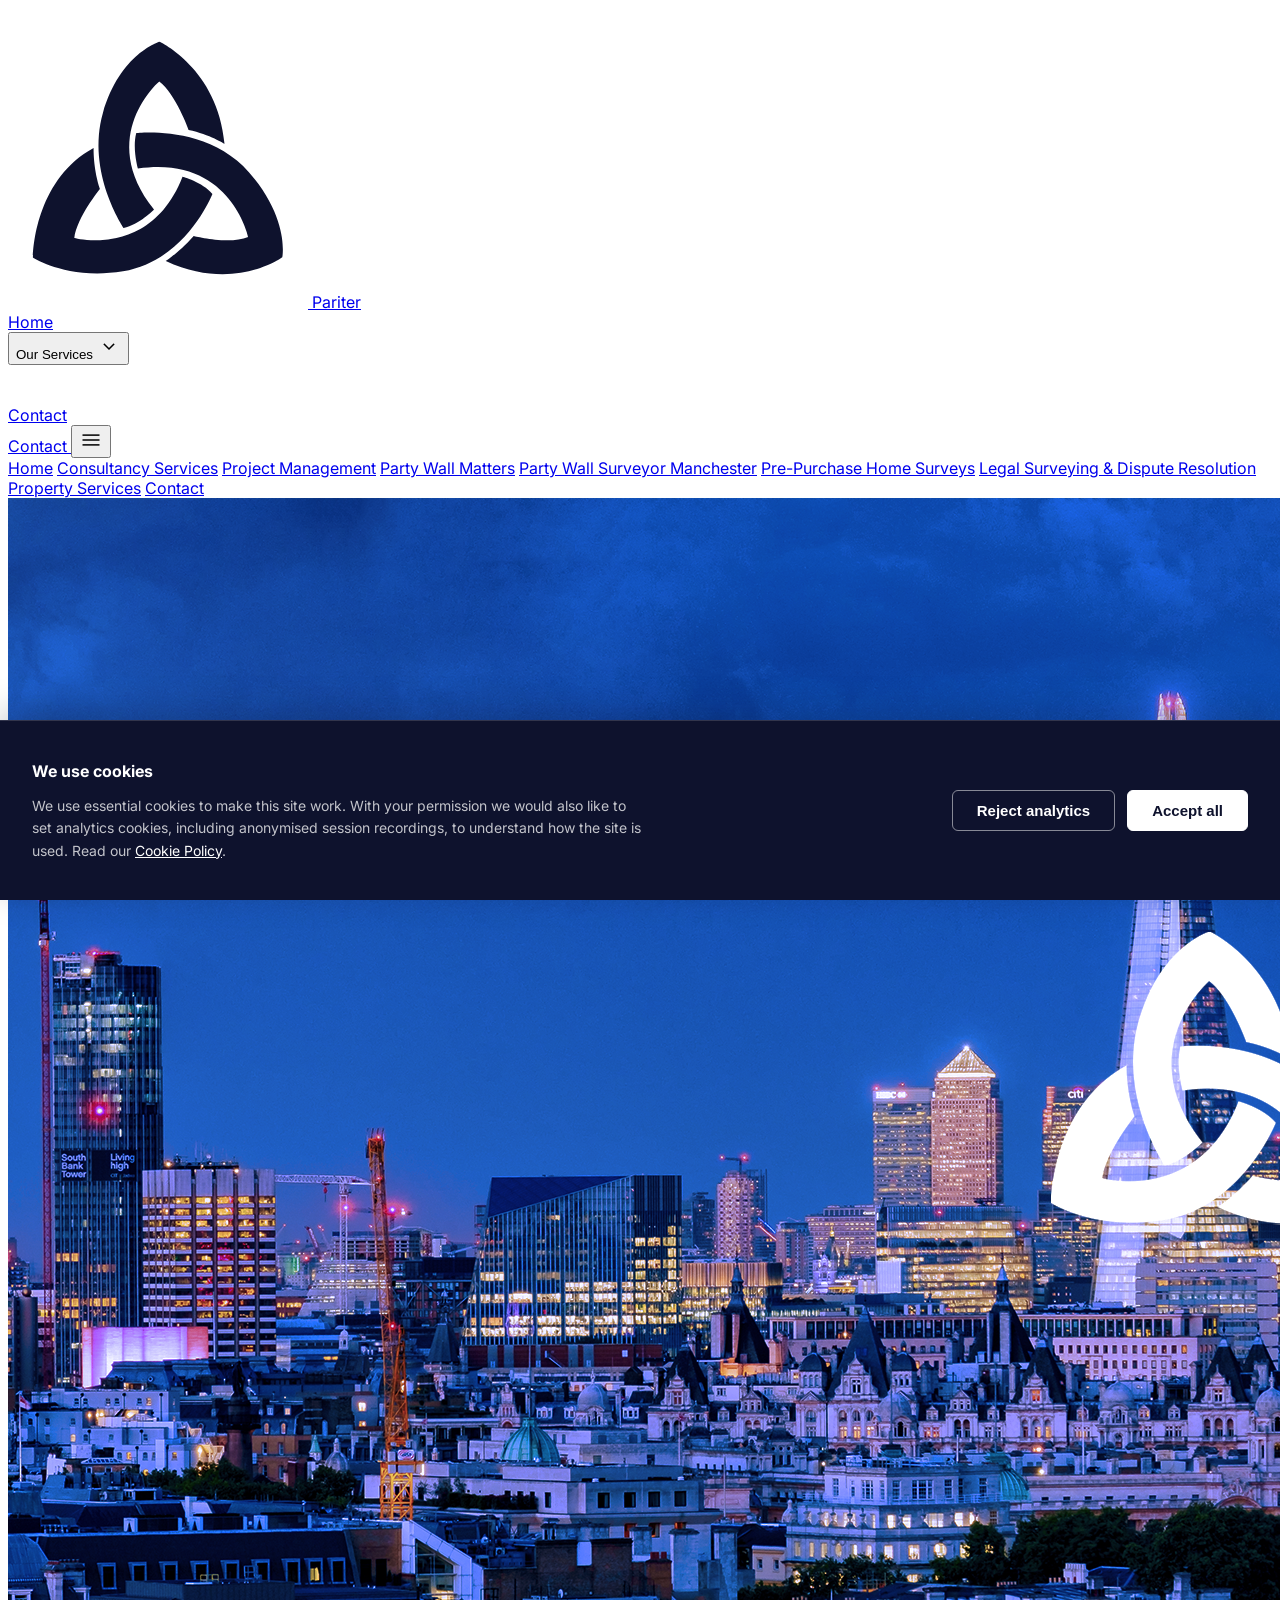
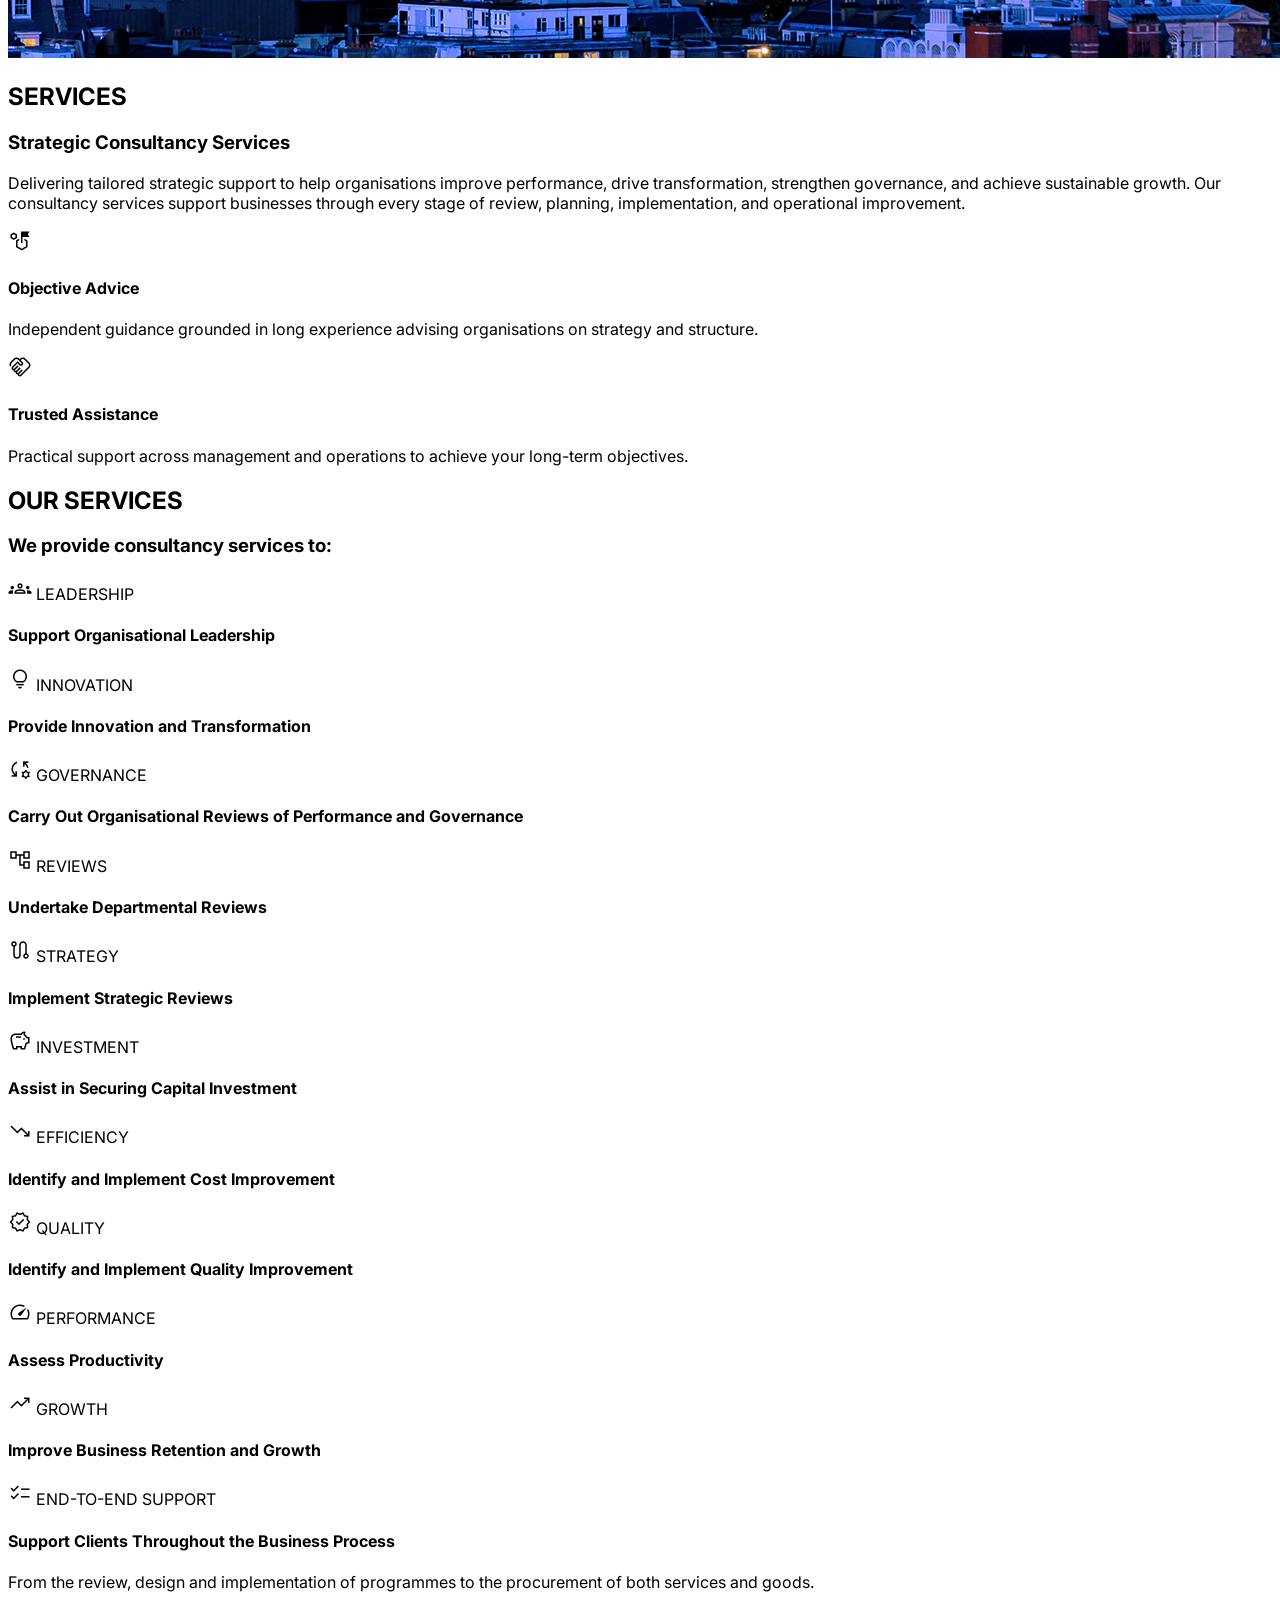
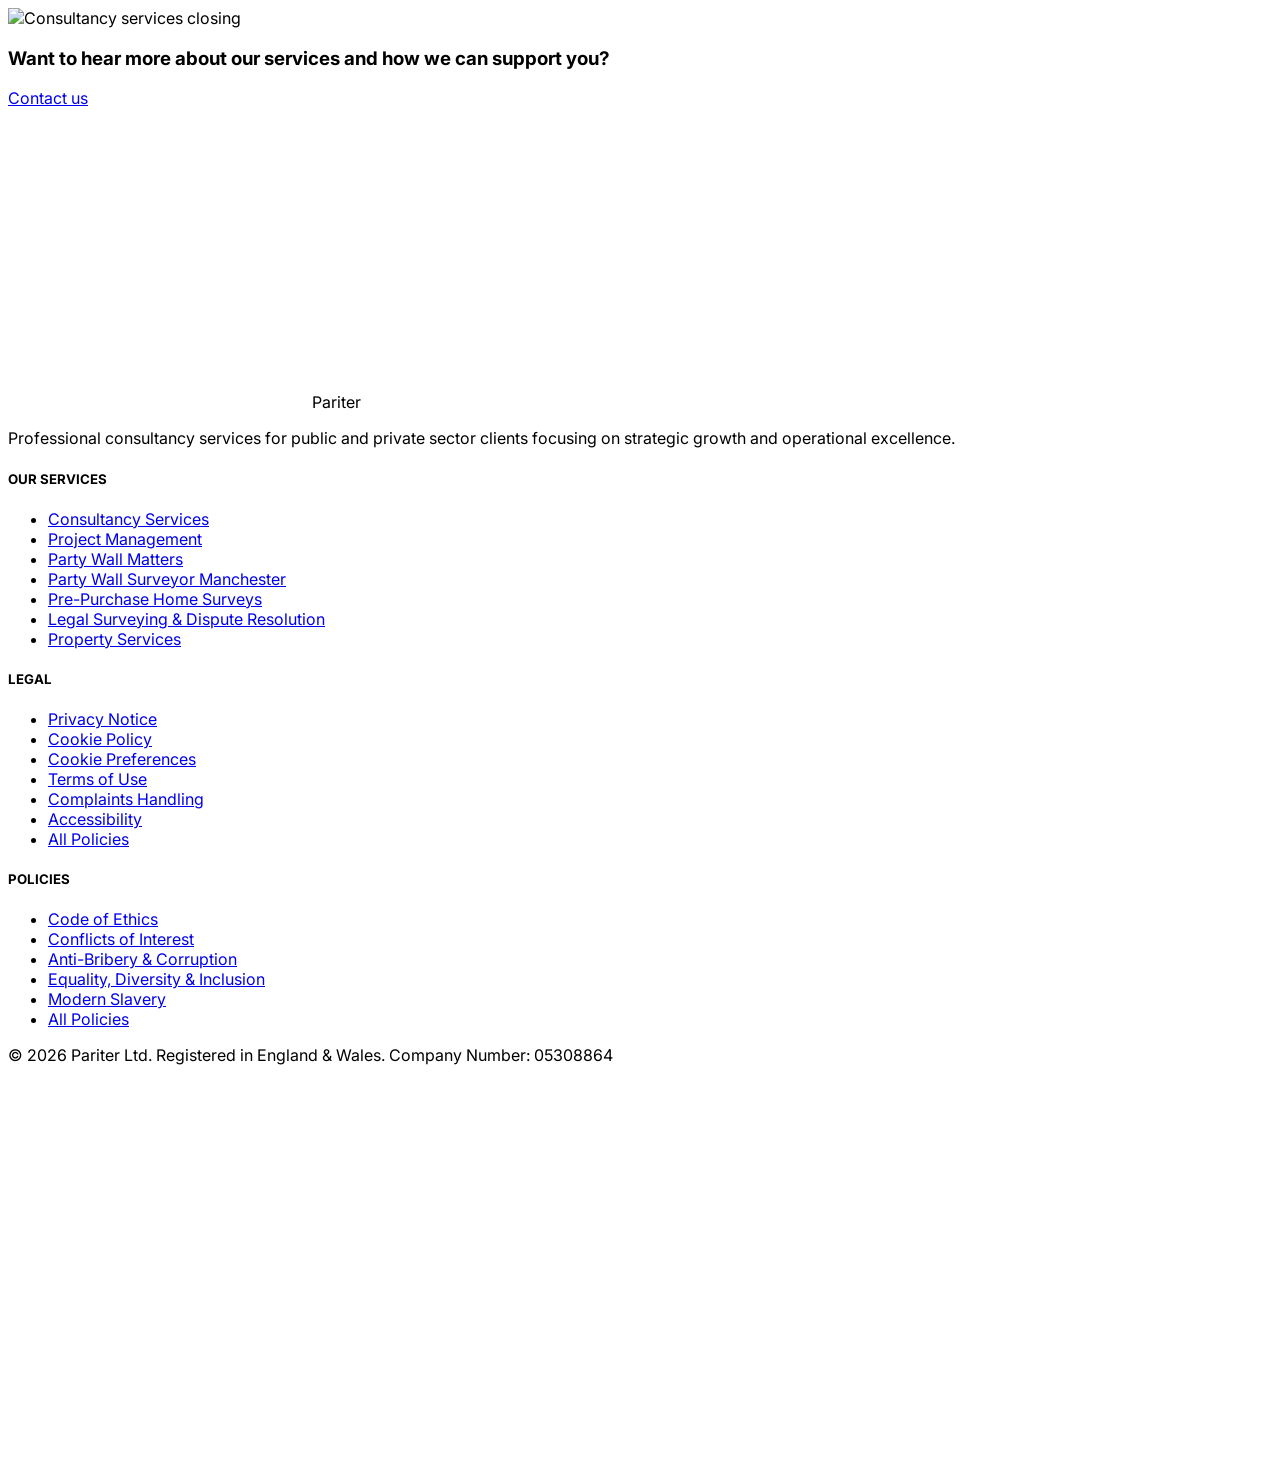
==== consultancy-services.html @ 482238ea "Add files via upload" ====
<!DOCTYPE html>

<html class="light" lang="en"><head>
<meta charset="utf-8"/>
<meta content="width=device-width, initial-scale=1.0" name="viewport"/>
<meta name="google-site-verification" content="8LyqWIbD4WBzvc0MKeKoVrCRxdtpdLySIUa8LGVLQK0"/>
<!-- Google Analytics is loaded by js/consent.js, only after the visitor accepts -->
<script src="js/consent.js" defer></script>
<title>Consultancy Services | Pariter Consultants</title>
<script src="https://cdn.tailwindcss.com?plugins=forms,container-queries"></script>
<script src="js/tailwind-config.js"></script>
<link href="https://fonts.googleapis.com/css2?family=Inter:wght@400;600;700&amp;display=swap" rel="stylesheet"/>
<link href="https://fonts.googleapis.com/css2?family=Material+Symbols+Outlined:wght,FILL@100..700,0..1&amp;display=swap" rel="stylesheet"/>
<link rel="icon" type="image/png" href="ico.png"/>
<link rel="stylesheet" href="css/styles.css"/>
</head>
<body class="text-on-surface">
<!-- TopNavBar -->
<header class="docked full-width top-0 sticky z-50 bg-white/90 border-b border-outline-variant/30 backdrop-blur-md">
<div class="flex justify-between items-center w-full px-gutter max-w-container-max mx-auto h-20">
<a href="index.html" class="flex items-center gap-4">
<img alt="Pariter" class="h-10 w-10 object-contain" src="partierLogo.svg"/>
<span class="text-headline-sm font-headline-sm font-bold tracking-tight text-primary">Pariter</span>
</a>
<nav class="hidden md:flex items-center gap-8">
<a class="text-label-caps font-label-caps text-on-surface-variant hover:text-primary transition-colors duration-200" href="index.html">Home</a>
<div class="relative">
<button type="button" class="dropdown-toggle flex items-center gap-1 text-label-caps font-label-caps text-primary transition-colors duration-200" data-dropdown-toggle="services-menu" aria-haspopup="true" aria-expanded="false">
Our Services
<span class="material-symbols-outlined dropdown-chevron text-[16px]" aria-hidden="true">expand_more</span>
</button>
<div class="dropdown-menu absolute top-full left-0 mt-3 w-72 bg-white border border-outline-variant/30 shadow-xl rounded-DEFAULT py-2 z-50" id="services-menu" role="menu">
<a role="menuitem" class="block px-5 py-3 text-body-sm font-body-sm text-on-surface hover:bg-surface-container-low hover:text-primary transition-colors" href="consultancy-services.html">Consultancy Services</a>
<a role="menuitem" class="block px-5 py-3 text-body-sm font-body-sm text-on-surface hover:bg-surface-container-low hover:text-primary transition-colors" href="project-management.html">Project Management</a>
<a role="menuitem" class="block px-5 py-3 text-body-sm font-body-sm text-on-surface hover:bg-surface-container-low hover:text-primary transition-colors" href="party-wall-matters.html">Party Wall Matters</a>
<a role="menuitem" class="block px-5 py-3 text-body-sm font-body-sm text-on-surface hover:bg-surface-container-low hover:text-primary transition-colors" href="party-wall-surveyor-manchester.html">Party Wall Surveyor Manchester</a>
<a role="menuitem" class="block px-5 py-3 text-body-sm font-body-sm text-on-surface hover:bg-surface-container-low hover:text-primary transition-colors" href="pre-purchase-home-surveys.html">Pre-Purchase Home Surveys</a>
<a role="menuitem" class="block px-5 py-3 text-body-sm font-body-sm text-on-surface hover:bg-surface-container-low hover:text-primary transition-colors" href="legal-surveying-dispute-resolution.html">Legal Surveying &amp; Dispute Resolution</a>
<a role="menuitem" class="block px-5 py-3 text-body-sm font-body-sm text-on-surface hover:bg-surface-container-low hover:text-primary transition-colors" href="property-services.html">Property Services</a>
</div>
</div>
<a class="text-label-caps font-label-caps text-on-surface-variant hover:text-primary transition-colors duration-200" href="contact.html">Contact</a>
</nav>
<a href="contact.html" class="hidden md:inline-flex bg-primary text-on-primary px-8 py-3 rounded-DEFAULT font-button text-button hover:bg-on-primary-fixed-variant transition-colors duration-300 active:scale-95 shadow-sm">
                Contact
            </a>
<button type="button" data-mobile-menu-toggle aria-controls="mobile-menu" aria-expanded="false" aria-label="Toggle navigation menu" class="md:hidden inline-flex items-center justify-center w-11 h-11 text-primary -mr-2">
<span class="material-symbols-outlined text-[28px]" aria-hidden="true">menu</span>
</button>
</div>
<div id="mobile-menu" data-mobile-menu class="hidden md:hidden border-t border-outline-variant/30 bg-white">
<nav class="flex flex-col px-gutter max-w-container-max mx-auto py-4">
<a class="py-3 text-body-md font-body-md text-on-surface hover:text-primary transition-colors border-b border-outline-variant/20" href="index.html">Home</a>
<a class="py-3 text-body-md font-body-md text-on-surface hover:text-primary transition-colors border-b border-outline-variant/20" href="consultancy-services.html">Consultancy Services</a>
<a class="py-3 text-body-md font-body-md text-on-surface hover:text-primary transition-colors border-b border-outline-variant/20" href="project-management.html">Project Management</a>
<a class="py-3 text-body-md font-body-md text-on-surface hover:text-primary transition-colors border-b border-outline-variant/20" href="party-wall-matters.html">Party Wall Matters</a>
<a class="py-3 text-body-md font-body-md text-on-surface hover:text-primary transition-colors border-b border-outline-variant/20" href="party-wall-surveyor-manchester.html">Party Wall Surveyor Manchester</a>
<a class="py-3 text-body-md font-body-md text-on-surface hover:text-primary transition-colors border-b border-outline-variant/20" href="pre-purchase-home-surveys.html">Pre-Purchase Home Surveys</a>
<a class="py-3 text-body-md font-body-md text-on-surface hover:text-primary transition-colors border-b border-outline-variant/20" href="legal-surveying-dispute-resolution.html">Legal Surveying &amp; Dispute Resolution</a>
<a class="py-3 text-body-md font-body-md text-on-surface hover:text-primary transition-colors border-b border-outline-variant/20" href="property-services.html">Property Services</a>
<a class="mt-4 bg-primary text-on-primary px-6 py-3 rounded-DEFAULT font-button text-button text-center shadow-sm" href="contact.html">Contact</a>
</nav>
</div>
</header>
<main>
<!-- Hero Image (full-width) -->
<section class="relative w-full overflow-hidden bg-surface-container-high">
<img alt="Consultancy services hero" class="w-full h-[60vh] md:h-[70vh] object-cover block" src="img/partier-1.png"/>
</section>
<!-- Services Intro Section -->
<section class="py-[120px] bg-white">
<div class="px-gutter max-w-container-max mx-auto">
<div class="grid md:grid-cols-12 gap-element-gap">
<div class="md:col-span-4">
<h2 class="text-label-caps font-label-caps text-on-secondary-container mb-4 font-bold">SERVICES</h2>
<h3 class="text-display-lg font-display-lg text-primary">Strategic Consultancy Services</h3>
</div>
<div class="md:col-span-7 md:col-start-6">
<p class="text-body-lg font-body-lg text-on-surface-variant mb-10 leading-relaxed">
                            Delivering tailored strategic support to help organisations improve performance, drive transformation, strengthen governance, and achieve sustainable growth. Our consultancy services support businesses through every stage of review, planning, implementation, and operational improvement.
                        </p>
<div class="grid grid-cols-1 sm:grid-cols-2 gap-8 pt-8 border-t border-outline-variant/30">
<div>
<span class="material-symbols-outlined text-primary text-4xl mb-4" data-icon="strategy">strategy</span>
<h4 class="text-headline-sm font-headline-sm text-on-surface mb-2">Objective Advice</h4>
<p class="text-body-sm font-body-sm text-on-surface-variant">Independent guidance grounded in long experience advising organisations on strategy and structure.</p>
</div>
<div>
<span class="material-symbols-outlined text-primary text-4xl mb-4" data-icon="handshake">handshake</span>
<h4 class="text-headline-sm font-headline-sm text-on-surface mb-2">Trusted Assistance</h4>
<p class="text-body-sm font-body-sm text-on-surface-variant">Practical support across management and operations to achieve your long-term objectives.</p>
</div>
</div>
</div>
</div>
</div>
</section>
<!-- Service List Section -->
<section class="py-[120px] bg-[#0e122d]">
<div class="px-gutter max-w-container-max mx-auto">
<div class="text-center mb-16">
<h2 class="text-label-caps font-label-caps text-white/70 mb-4 font-bold">OUR SERVICES</h2>
<h3 class="text-display-lg font-display-lg text-white max-w-3xl mx-auto">We provide consultancy services to:</h3>
</div>
<div class="grid grid-cols-1 md:grid-cols-2 lg:grid-cols-3 gap-8">
<!-- Service Item 1 -->
<div class="bg-white/5 p-8 border border-white/15 hover:border-white/40 hover:bg-white/10 transition-all group shadow-sm hover:shadow-xl">
<span class="material-symbols-outlined text-white text-3xl mb-4 block" data-icon="groups">groups</span>
<span class="text-label-caps font-label-caps text-white/60 group-hover:text-white transition-colors font-bold">LEADERSHIP</span>
<h4 class="text-headline-sm font-headline-sm text-white mt-2">Support Organisational Leadership</h4>
</div>
<!-- Service Item 2 -->
<div class="bg-white/5 p-8 border border-white/15 hover:border-white/40 hover:bg-white/10 transition-all group shadow-sm hover:shadow-xl">
<span class="material-symbols-outlined text-white text-3xl mb-4 block" data-icon="lightbulb">lightbulb</span>
<span class="text-label-caps font-label-caps text-white/60 group-hover:text-white transition-colors font-bold">INNOVATION</span>
<h4 class="text-headline-sm font-headline-sm text-white mt-2">Provide Innovation and Transformation</h4>
</div>
<!-- Service Item 3 -->
<div class="bg-white/5 p-8 border border-white/15 hover:border-white/40 hover:bg-white/10 transition-all group shadow-sm hover:shadow-xl">
<span class="material-symbols-outlined text-white text-3xl mb-4 block" data-icon="rule_settings">rule_settings</span>
<span class="text-label-caps font-label-caps text-white/60 group-hover:text-white transition-colors font-bold">GOVERNANCE</span>
<h4 class="text-headline-sm font-headline-sm text-white mt-2">Carry Out Organisational Reviews of Performance and Governance</h4>
</div>
<!-- Service Item 4 -->
<div class="bg-white/5 p-8 border border-white/15 hover:border-white/40 hover:bg-white/10 transition-all group shadow-sm hover:shadow-xl">
<span class="material-symbols-outlined text-white text-3xl mb-4 block" data-icon="account_tree">account_tree</span>
<span class="text-label-caps font-label-caps text-white/60 group-hover:text-white transition-colors font-bold">REVIEWS</span>
<h4 class="text-headline-sm font-headline-sm text-white mt-2">Undertake Departmental Reviews</h4>
</div>
<!-- Service Item 5 -->
<div class="bg-white/5 p-8 border border-white/15 hover:border-white/40 hover:bg-white/10 transition-all group shadow-sm hover:shadow-xl">
<span class="material-symbols-outlined text-white text-3xl mb-4 block" data-icon="route">route</span>
<span class="text-label-caps font-label-caps text-white/60 group-hover:text-white transition-colors font-bold">STRATEGY</span>
<h4 class="text-headline-sm font-headline-sm text-white mt-2">Implement Strategic Reviews</h4>
</div>
<!-- Service Item 6 -->
<div class="bg-white/5 p-8 border border-white/15 hover:border-white/40 hover:bg-white/10 transition-all group shadow-sm hover:shadow-xl">
<span class="material-symbols-outlined text-white text-3xl mb-4 block" data-icon="savings">savings</span>
<span class="text-label-caps font-label-caps text-white/60 group-hover:text-white transition-colors font-bold">INVESTMENT</span>
<h4 class="text-headline-sm font-headline-sm text-white mt-2">Assist in Securing Capital Investment</h4>
</div>
<!-- Service Item 7 -->
<div class="bg-white/5 p-8 border border-white/15 hover:border-white/40 hover:bg-white/10 transition-all group shadow-sm hover:shadow-xl">
<span class="material-symbols-outlined text-white text-3xl mb-4 block" data-icon="trending_down">trending_down</span>
<span class="text-label-caps font-label-caps text-white/60 group-hover:text-white transition-colors font-bold">EFFICIENCY</span>
<h4 class="text-headline-sm font-headline-sm text-white mt-2">Identify and Implement Cost Improvement</h4>
</div>
<!-- Service Item 8 -->
<div class="bg-white/5 p-8 border border-white/15 hover:border-white/40 hover:bg-white/10 transition-all group shadow-sm hover:shadow-xl">
<span class="material-symbols-outlined text-white text-3xl mb-4 block" data-icon="verified">verified</span>
<span class="text-label-caps font-label-caps text-white/60 group-hover:text-white transition-colors font-bold">QUALITY</span>
<h4 class="text-headline-sm font-headline-sm text-white mt-2">Identify and Implement Quality Improvement</h4>
</div>
<!-- Service Item 9 -->
<div class="bg-white/5 p-8 border border-white/15 hover:border-white/40 hover:bg-white/10 transition-all group shadow-sm hover:shadow-xl">
<span class="material-symbols-outlined text-white text-3xl mb-4 block" data-icon="speed">speed</span>
<span class="text-label-caps font-label-caps text-white/60 group-hover:text-white transition-colors font-bold">PERFORMANCE</span>
<h4 class="text-headline-sm font-headline-sm text-white mt-2">Assess Productivity</h4>
</div>
<!-- Service Item 10 -->
<div class="bg-white/5 p-8 border border-white/15 hover:border-white/40 hover:bg-white/10 transition-all group shadow-sm hover:shadow-xl">
<span class="material-symbols-outlined text-white text-3xl mb-4 block" data-icon="trending_up">trending_up</span>
<span class="text-label-caps font-label-caps text-white/60 group-hover:text-white transition-colors font-bold">GROWTH</span>
<h4 class="text-headline-sm font-headline-sm text-white mt-2">Improve Business Retention and Growth</h4>
</div>
<!-- Service Item 11 — spans 2 cells -->
<div class="bg-white/5 p-8 border border-white/15 hover:border-white/40 hover:bg-white/10 transition-all group shadow-sm hover:shadow-xl md:col-span-2 lg:col-span-2">
<span class="material-symbols-outlined text-white text-3xl mb-4 block" data-icon="checklist">checklist</span>
<span class="text-label-caps font-label-caps text-white/60 group-hover:text-white transition-colors font-bold">END-TO-END SUPPORT</span>
<h4 class="text-headline-sm font-headline-sm text-white mt-2 mb-3">Support Clients Throughout the Business Process</h4>
<p class="text-body-md font-body-md text-white/80 max-w-3xl">From the review, design and implementation of programmes to the procurement of both services and goods.</p>
</div>
</div>
</div>
</section>
<!-- Closing Image (full-width) -->
<section class="relative w-full overflow-hidden bg-surface-container-high" id="contact">
<img alt="Consultancy services closing" class="w-full h-[60vh] md:h-[70vh] object-cover block" src="https://images.unsplash.com/photo-1486406146926-c627a92ad1ab?auto=format&fit=crop&w=2400&q=80"/>
</section>
</main>
<!-- CTA -->
<section class="bg-primary">
<div class="w-full px-gutter max-w-container-max mx-auto py-16 md:py-20 flex flex-col md:flex-row items-center justify-between gap-8 text-center md:text-left">
<h3 class="text-headline-md md:text-headline-lg font-headline-md text-on-primary font-semibold max-w-2xl">Want to hear more about our services and how we can support you?</h3>
<a href="contact.html" class="bg-on-primary text-primary px-8 py-3 rounded-DEFAULT font-button text-button hover:bg-on-primary-fixed-variant hover:text-on-primary transition-colors duration-300 active:scale-95 shadow-sm whitespace-nowrap">
                Contact us
            </a>
</div>
</section>
<!-- Footer -->
<footer class="bg-[#0a0a0a] border-t border-white/10">
<div class="grid grid-cols-1 md:grid-cols-12 gap-element-gap w-full px-gutter max-w-container-max mx-auto py-16">
<div class="md:col-span-4">
<div class="flex items-center gap-3 mb-6">
<img alt="Pariter Logo" class="h-8 w-8 object-contain" src="partierLogo-white.svg"/>
<span class="text-headline-sm font-headline-sm text-white font-bold">Pariter</span>
</div>
<p class="text-body-sm font-body-sm text-white/70 max-w-xs">
                    Professional consultancy services for public and private sector clients focusing on strategic growth and operational excellence.
                </p>
</div>
<div class="md:col-span-2 md:col-start-5">
<h5 class="text-label-caps font-label-caps text-white mb-6 font-bold">OUR SERVICES</h5>
<ul class="space-y-3">
<li><a class="text-body-sm font-body-sm text-white/70 hover:text-white transition-colors" href="consultancy-services.html">Consultancy Services</a></li>
<li><a class="text-body-sm font-body-sm text-white/70 hover:text-white transition-colors" href="project-management.html">Project Management</a></li>
<li><a class="text-body-sm font-body-sm text-white/70 hover:text-white transition-colors" href="party-wall-matters.html">Party Wall Matters</a></li>
<li><a class="text-body-sm font-body-sm text-white/70 hover:text-white transition-colors" href="party-wall-surveyor-manchester.html">Party Wall Surveyor Manchester</a></li>
<li><a class="text-body-sm font-body-sm text-white/70 hover:text-white transition-colors" href="pre-purchase-home-surveys.html">Pre-Purchase Home Surveys</a></li>
<li><a class="text-body-sm font-body-sm text-white/70 hover:text-white transition-colors" href="legal-surveying-dispute-resolution.html">Legal Surveying &amp; Dispute Resolution</a></li>
<li><a class="text-body-sm font-body-sm text-white/70 hover:text-white transition-colors" href="property-services.html">Property Services</a></li>
</ul>
</div>
<div class="md:col-span-3 md:col-start-7">
<h5 class="text-label-caps font-label-caps text-white mb-6 font-bold">LEGAL</h5>
<ul class="space-y-3">
<li><a class="text-body-sm font-body-sm text-white/70 hover:text-white transition-colors" href="policy/01_Privacy_Notice.pdf" target="_blank" rel="noopener">Privacy Notice</a></li>
<li><a class="text-body-sm font-body-sm text-white/70 hover:text-white transition-colors" href="policy/02_Cookie_Policy.pdf" target="_blank" rel="noopener">Cookie Policy</a></li>
<li><a class="text-body-sm font-body-sm text-white/70 hover:text-white transition-colors" href="#" onclick="event.preventDefault();window.pariterCookies&amp;&amp;window.pariterCookies.open();">Cookie Preferences</a></li>
<li><a class="text-body-sm font-body-sm text-white/70 hover:text-white transition-colors" href="policy/03_Website_Terms_of_Use.pdf" target="_blank" rel="noopener">Terms of Use</a></li>
<li><a class="text-body-sm font-body-sm text-white/70 hover:text-white transition-colors" href="policy/04_Complaints_Handling_Procedure.pdf" target="_blank" rel="noopener">Complaints Handling</a></li>
<li><a class="text-body-sm font-body-sm text-white/70 hover:text-white transition-colors" href="policy/05_Accessibility_Statement.pdf" target="_blank" rel="noopener">Accessibility</a></li>
<li><a class="text-body-sm font-body-sm text-white/70 hover:text-white transition-colors" href="policies.html">All Policies</a></li>
</ul>
</div>
<div class="md:col-span-3 md:col-start-10">
<h5 class="text-label-caps font-label-caps text-white mb-6 font-bold">POLICIES</h5>
<ul class="space-y-3">
<li><a class="text-body-sm font-body-sm text-white/70 hover:text-white transition-colors" href="policy/06_Code_of_Ethics_and_Professional_Conduct.pdf" target="_blank" rel="noopener">Code of Ethics</a></li>
<li><a class="text-body-sm font-body-sm text-white/70 hover:text-white transition-colors" href="policy/07_Conflicts_of_Interest_Policy.pdf" target="_blank" rel="noopener">Conflicts of Interest</a></li>
<li><a class="text-body-sm font-body-sm text-white/70 hover:text-white transition-colors" href="policy/08_Anti_Bribery_and_Corruption_Policy.pdf" target="_blank" rel="noopener">Anti-Bribery &amp; Corruption</a></li>
<li><a class="text-body-sm font-body-sm text-white/70 hover:text-white transition-colors" href="policy/09_Equality_Diversity_and_Inclusion_Policy.pdf" target="_blank" rel="noopener">Equality, Diversity &amp; Inclusion</a></li>
<li><a class="text-body-sm font-body-sm text-white/70 hover:text-white transition-colors" href="policy/10_Modern_Slavery_and_Human_Trafficking_Policy.pdf" target="_blank" rel="noopener">Modern Slavery</a></li>
<li><a class="text-body-sm font-body-sm text-white/70 hover:text-white transition-colors" href="policies.html">All Policies</a></li>
</ul>
</div>
<div class="md:col-span-12 border-t border-white/10 pt-8 mt-8 flex flex-col md:flex-row justify-between items-center gap-4">
<p class="text-label-caps font-label-caps text-white/60">
                    © 2026 Pariter Ltd. Registered in England &amp; Wales. Company Number: 05308864
                </p>
<img alt="RICS — Royal Institution of Chartered Surveyors" class="h-8 w-auto opacity-80" src="RICS-Logo-white.png"/>
</div>
</div>
</footer>
<script src="js/main.js" defer></script>
</body></html>
---- css/styles.css ----
.material-symbols-outlined {
    font-variation-settings: 'FILL' 0, 'wght' 300, 'GRAD' 0, 'opsz' 24;
}

body {
    font-family: 'Inter', sans-serif;
    background-color: #ffffff;
}

.dropdown-menu {
    opacity: 0;
    visibility: hidden;
    transform: translateY(-8px);
    transition: opacity 0.2s ease, transform 0.2s ease, visibility 0.2s;
}

.dropdown-menu.is-open {
    opacity: 1;
    visibility: visible;
    transform: translateY(0);
}

.dropdown-toggle .dropdown-chevron {
    transition: transform 0.2s ease;
}

.dropdown-toggle.is-active .dropdown-chevron {
    transform: rotate(180deg);
}

@media (max-width: 767px) {
    .px-gutter {
        padding-left: 20px !important;
        padding-right: 20px !important;
    }
}

/* FAQ accordions */
details > summary {
    list-style: none;
}

details > summary::-webkit-details-marker {
    display: none;
}

/* ---------- FAQ ---------- */
.faq-toolbar {
    position: sticky;
    top: 80px; /* clears the docked header */
    z-index: 20;
    background-color: #ffffff;
    padding-top: 16px;
    padding-bottom: 16px;
}

.faq-chip {
    display: inline-flex;
    align-items: center;
    gap: 6px;
    padding: 8px 16px;
    border: 1px solid rgba(209, 213, 219, 0.8);
    border-radius: 9999px;
    font-size: 14px;
    font-weight: 600;
    color: #4b5563;
    background-color: #ffffff;
    transition: color 0.2s ease, background-color 0.2s ease, border-color 0.2s ease;
}

.faq-chip:hover {
    border-color: #0e122d;
    color: #0e122d;
}

.faq-chip.is-active {
    background-color: #0e122d;
    border-color: #0e122d;
    color: #ffffff;
}

.faq-chip-count {
    font-size: 12px;
    font-weight: 700;
    opacity: 0.6;
}

.faq-item {
    border: 1px solid rgba(209, 213, 219, 0.7);
    border-radius: 0.375rem;
    background-color: #ffffff;
    transition: border-color 0.2s ease, box-shadow 0.2s ease, background-color 0.2s ease;
}

.faq-item:hover {
    border-color: #0e122d;
}

.faq-item[open] {
    border-color: #0e122d;
    background-color: #f9fafb;
    box-shadow: 0 4px 16px rgba(14, 18, 45, 0.07);
}

.faq-summary {
    display: flex;
    align-items: flex-start;
    justify-content: space-between;
    gap: 24px;
    padding: 20px 24px;
    cursor: pointer;
    list-style: none;
    min-height: 56px;
}

.faq-summary:focus-visible {
    outline: 2px solid #0e122d;
    outline-offset: 2px;
    border-radius: 0.375rem;
}

.faq-icon {
    flex-shrink: 0;
    color: #0e122d;
    transition: transform 0.2s ease;
}

.faq-item[open] .faq-icon {
    transform: rotate(45deg);
}

.faq-answer {
    padding: 0 24px 24px;
}

.faq-item[open] .faq-answer {
    animation: faq-reveal 0.22s ease-out;
}

@keyframes faq-reveal {
    from { opacity: 0; transform: translateY(-4px); }
    to   { opacity: 1; transform: translateY(0); }
}

@media (prefers-reduced-motion: reduce) {
    .faq-item,
    .faq-icon,
    .faq-chip {
        transition: none;
    }
    .faq-item[open] .faq-answer {
        animation: none;
    }
}

@media (max-width: 767px) {
    .faq-toolbar {
        position: static;
    }
    .faq-summary {
        padding: 16px 18px;
        gap: 16px;
    }
    .faq-answer {
        padding: 0 18px 18px;
    }
}

/* ---------- Cookie consent banner ---------- */
.cc-banner {
    position: fixed;
    left: 0;
    right: 0;
    bottom: 0;
    z-index: 100;
    background-color: #0e122d;
    border-top: 1px solid rgba(255, 255, 255, 0.15);
    box-shadow: 0 -8px 32px rgba(14, 18, 45, 0.25);
    animation: cc-rise 0.3s ease-out;
}

@keyframes cc-rise {
    from { transform: translateY(100%); }
    to   { transform: translateY(0); }
}

.cc-inner {
    display: flex;
    flex-wrap: wrap;
    align-items: center;
    justify-content: space-between;
    gap: 24px;
    max-width: 1280px;
    margin: 0 auto;
    padding: 24px 32px;
}

.cc-copy {
    flex: 1 1 420px;
}

.cc-title {
    font-size: 16px;
    font-weight: 700;
    color: #ffffff;
    margin-bottom: 6px;
}

.cc-text {
    font-size: 14px;
    line-height: 1.6;
    color: rgba(255, 255, 255, 0.75);
    max-width: 68ch;
}

.cc-link {
    color: #ffffff;
    text-decoration: underline;
}

.cc-link:hover {
    color: #c5c5e5;
}

.cc-actions {
    display: flex;
    flex-wrap: wrap;
    gap: 12px;
    flex-shrink: 0;
}

.cc-btn {
    padding: 12px 24px;
    border-radius: 0.375rem;
    font-size: 15px;
    font-weight: 600;
    line-height: 1;
    white-space: nowrap;
    transition: background-color 0.2s ease, color 0.2s ease, border-color 0.2s ease;
}

.cc-btn:focus-visible {
    outline: 2px solid #ffffff;
    outline-offset: 2px;
}

.cc-btn-solid {
    background-color: #ffffff;
    color: #0e122d;
    border: 1px solid #ffffff;
}

.cc-btn-solid:hover {
    background-color: #c5c5e5;
    border-color: #c5c5e5;
}

.cc-btn-ghost {
    background-color: transparent;
    color: #ffffff;
    border: 1px solid rgba(255, 255, 255, 0.5);
}

.cc-btn-ghost:hover {
    background-color: rgba(255, 255, 255, 0.1);
    border-color: #ffffff;
}

@media (max-width: 767px) {
    .cc-inner {
        padding: 20px;
        gap: 16px;
    }
    .cc-actions {
        width: 100%;
    }
    .cc-btn {
        flex: 1 1 auto;
        text-align: center;
    }
}

@media (prefers-reduced-motion: reduce) {
    .cc-banner {
        animation: none;
    }
    .cc-btn {
        transition: none;
    }
}
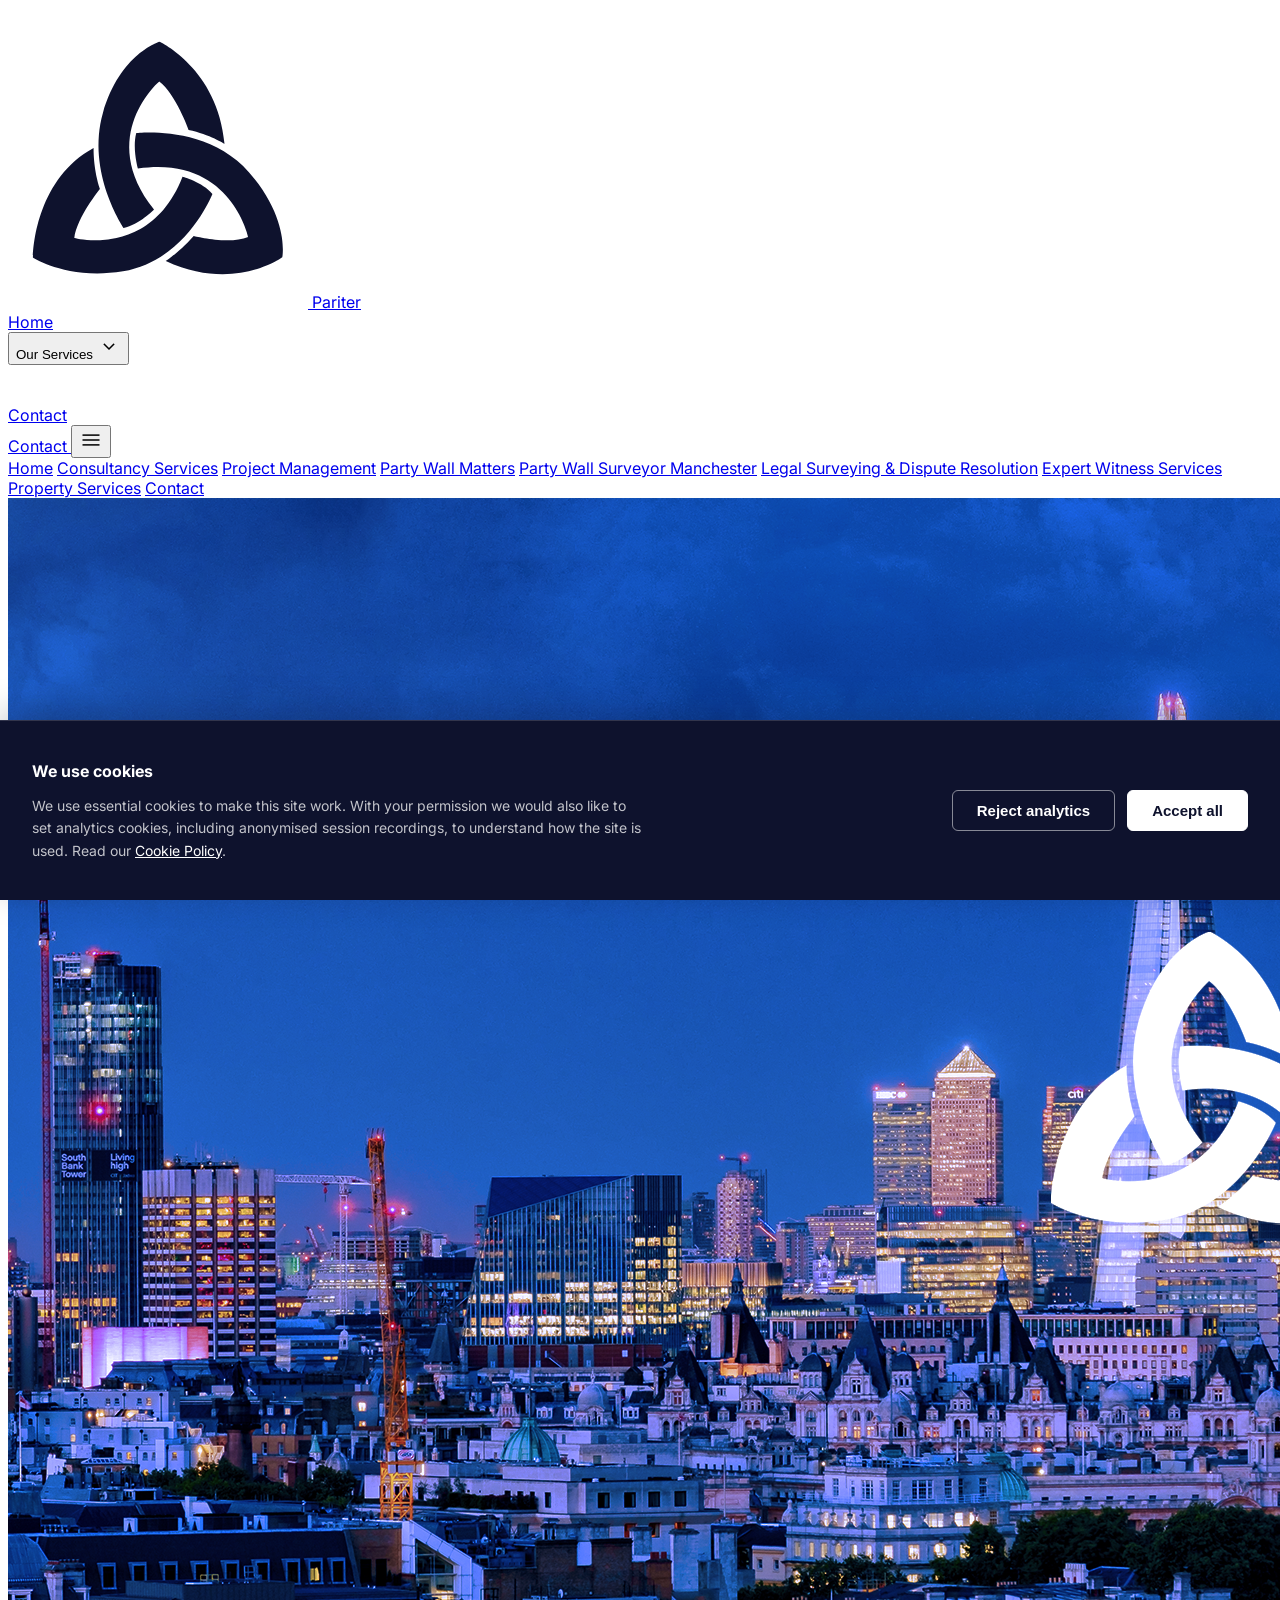
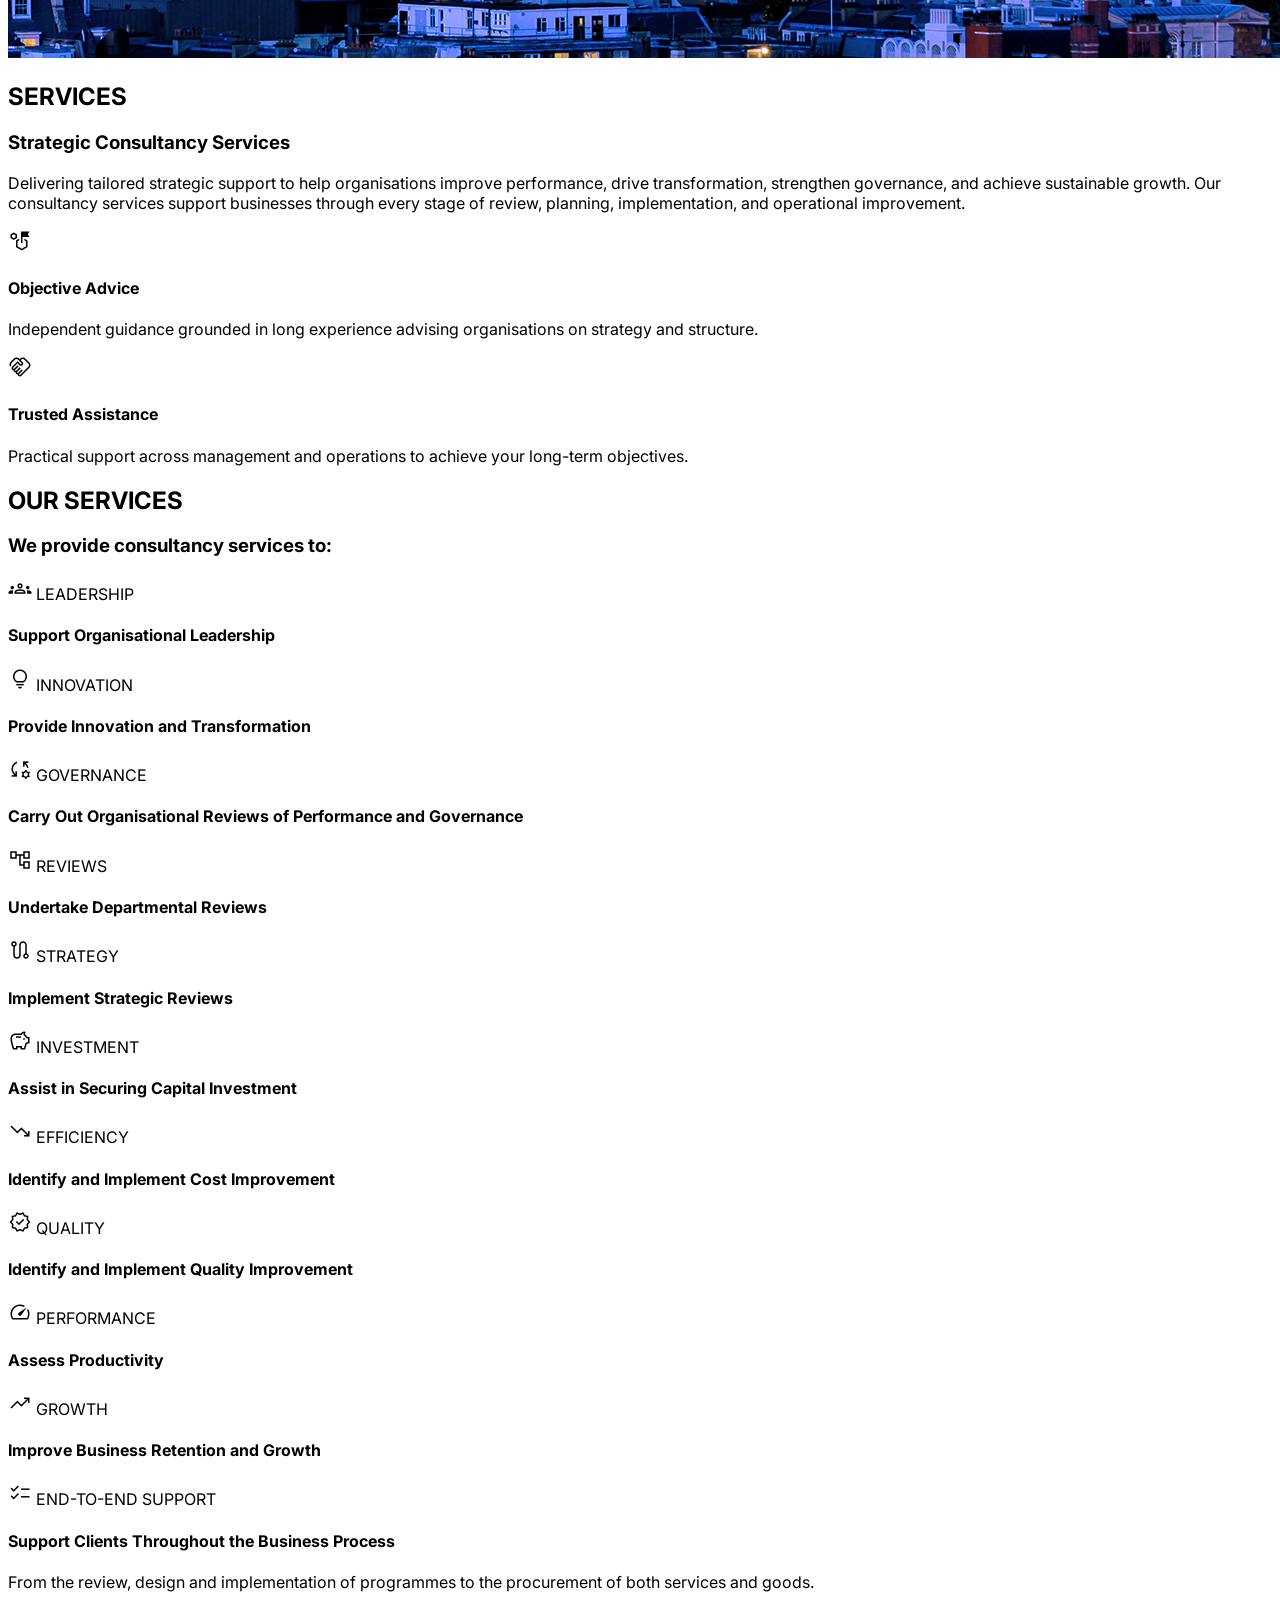
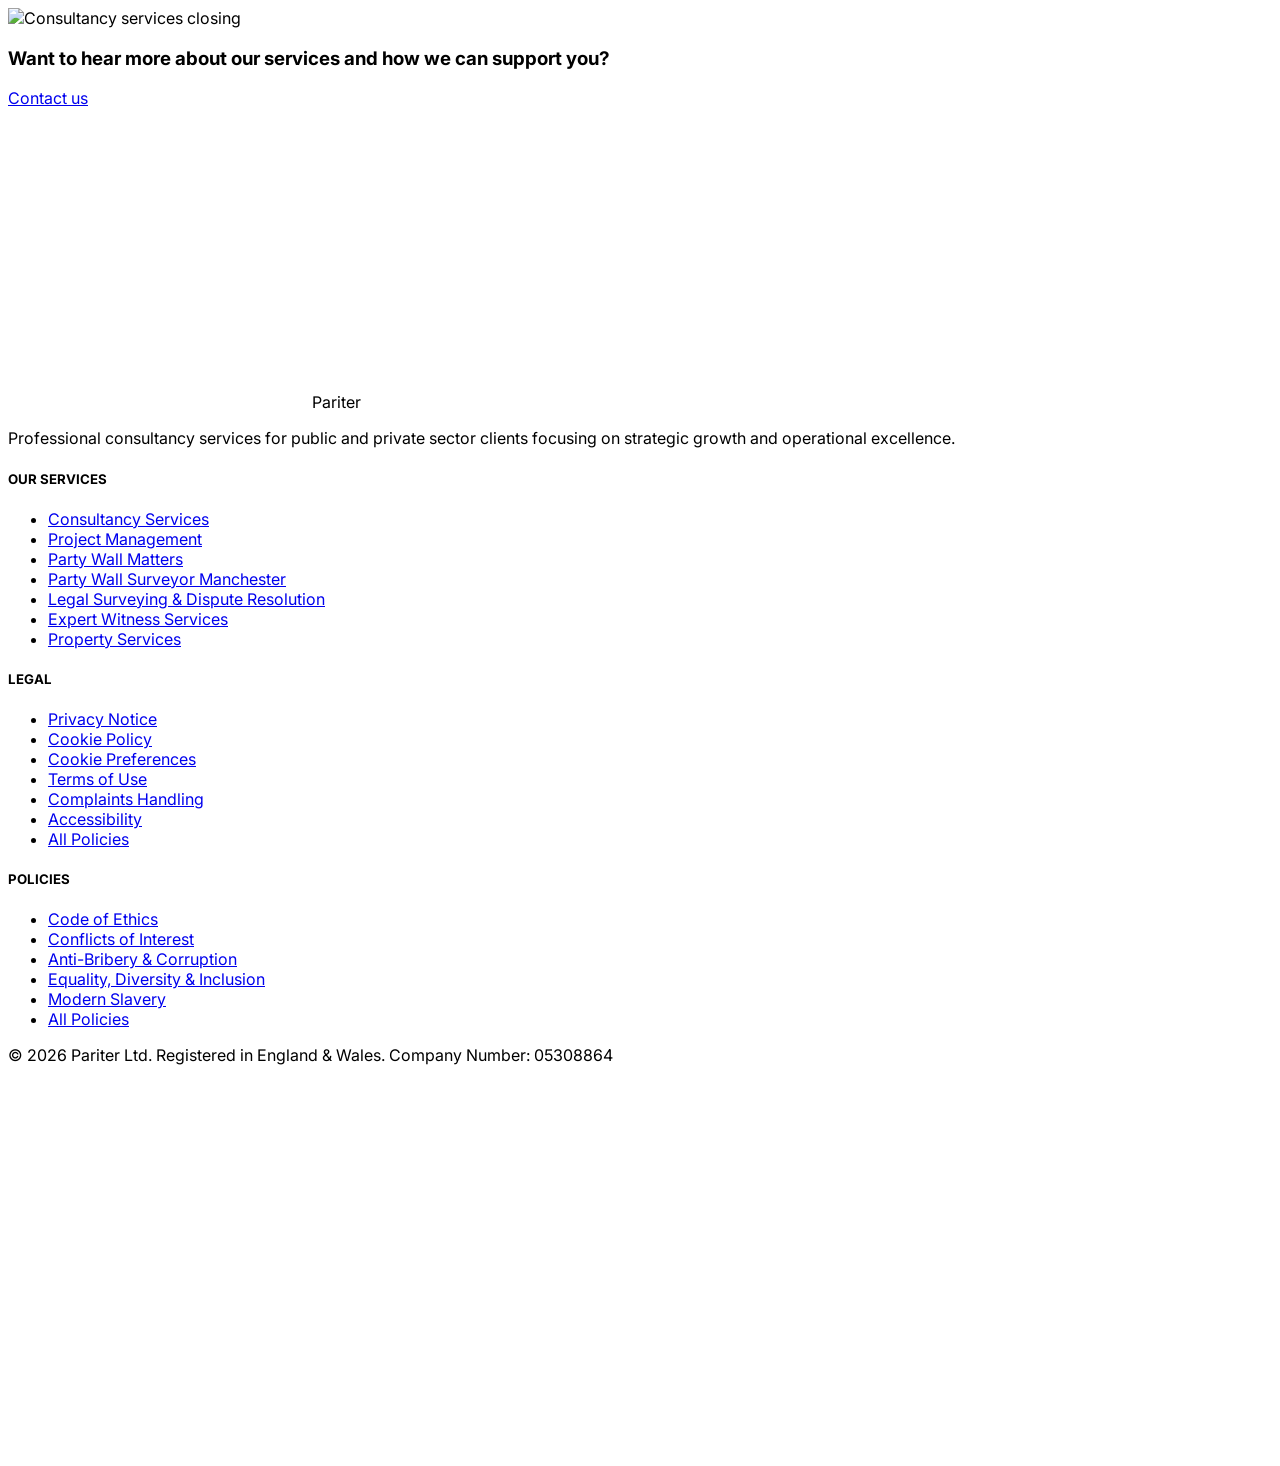
==== commit 2d79dff3: "Add files via upload" ====
--- a/consultancy-services.html
+++ b/consultancy-services.html
@@ -34,8 +34,8 @@
 <a role="menuitem" class="block px-5 py-3 text-body-sm font-body-sm text-on-surface hover:bg-surface-container-low hover:text-primary transition-colors" href="project-management.html">Project Management</a>
 <a role="menuitem" class="block px-5 py-3 text-body-sm font-body-sm text-on-surface hover:bg-surface-container-low hover:text-primary transition-colors" href="party-wall-matters.html">Party Wall Matters</a>
 <a role="menuitem" class="block px-5 py-3 text-body-sm font-body-sm text-on-surface hover:bg-surface-container-low hover:text-primary transition-colors" href="party-wall-surveyor-manchester.html">Party Wall Surveyor Manchester</a>
-<a role="menuitem" class="block px-5 py-3 text-body-sm font-body-sm text-on-surface hover:bg-surface-container-low hover:text-primary transition-colors" href="pre-purchase-home-surveys.html">Pre-Purchase Home Surveys</a>
 <a role="menuitem" class="block px-5 py-3 text-body-sm font-body-sm text-on-surface hover:bg-surface-container-low hover:text-primary transition-colors" href="legal-surveying-dispute-resolution.html">Legal Surveying &amp; Dispute Resolution</a>
+<a role="menuitem" class="block px-5 py-3 text-body-sm font-body-sm text-on-surface hover:bg-surface-container-low hover:text-primary transition-colors" href="expert-witness-services.html">Expert Witness Services</a>
 <a role="menuitem" class="block px-5 py-3 text-body-sm font-body-sm text-on-surface hover:bg-surface-container-low hover:text-primary transition-colors" href="property-services.html">Property Services</a>
 </div>
 </div>
@@ -55,8 +55,8 @@
 <a class="py-3 text-body-md font-body-md text-on-surface hover:text-primary transition-colors border-b border-outline-variant/20" href="project-management.html">Project Management</a>
 <a class="py-3 text-body-md font-body-md text-on-surface hover:text-primary transition-colors border-b border-outline-variant/20" href="party-wall-matters.html">Party Wall Matters</a>
 <a class="py-3 text-body-md font-body-md text-on-surface hover:text-primary transition-colors border-b border-outline-variant/20" href="party-wall-surveyor-manchester.html">Party Wall Surveyor Manchester</a>
-<a class="py-3 text-body-md font-body-md text-on-surface hover:text-primary transition-colors border-b border-outline-variant/20" href="pre-purchase-home-surveys.html">Pre-Purchase Home Surveys</a>
 <a class="py-3 text-body-md font-body-md text-on-surface hover:text-primary transition-colors border-b border-outline-variant/20" href="legal-surveying-dispute-resolution.html">Legal Surveying &amp; Dispute Resolution</a>
+<a class="py-3 text-body-md font-body-md text-on-surface hover:text-primary transition-colors border-b border-outline-variant/20" href="expert-witness-services.html">Expert Witness Services</a>
 <a class="py-3 text-body-md font-body-md text-on-surface hover:text-primary transition-colors border-b border-outline-variant/20" href="property-services.html">Property Services</a>
 <a class="mt-4 bg-primary text-on-primary px-6 py-3 rounded-DEFAULT font-button text-button text-center shadow-sm" href="contact.html">Contact</a>
 </nav>
@@ -206,8 +206,8 @@
 <li><a class="text-body-sm font-body-sm text-white/70 hover:text-white transition-colors" href="project-management.html">Project Management</a></li>
 <li><a class="text-body-sm font-body-sm text-white/70 hover:text-white transition-colors" href="party-wall-matters.html">Party Wall Matters</a></li>
 <li><a class="text-body-sm font-body-sm text-white/70 hover:text-white transition-colors" href="party-wall-surveyor-manchester.html">Party Wall Surveyor Manchester</a></li>
-<li><a class="text-body-sm font-body-sm text-white/70 hover:text-white transition-colors" href="pre-purchase-home-surveys.html">Pre-Purchase Home Surveys</a></li>
 <li><a class="text-body-sm font-body-sm text-white/70 hover:text-white transition-colors" href="legal-surveying-dispute-resolution.html">Legal Surveying &amp; Dispute Resolution</a></li>
+<li><a class="text-body-sm font-body-sm text-white/70 hover:text-white transition-colors" href="expert-witness-services.html">Expert Witness Services</a></li>
 <li><a class="text-body-sm font-body-sm text-white/70 hover:text-white transition-colors" href="property-services.html">Property Services</a></li>
 </ul>
 </div>
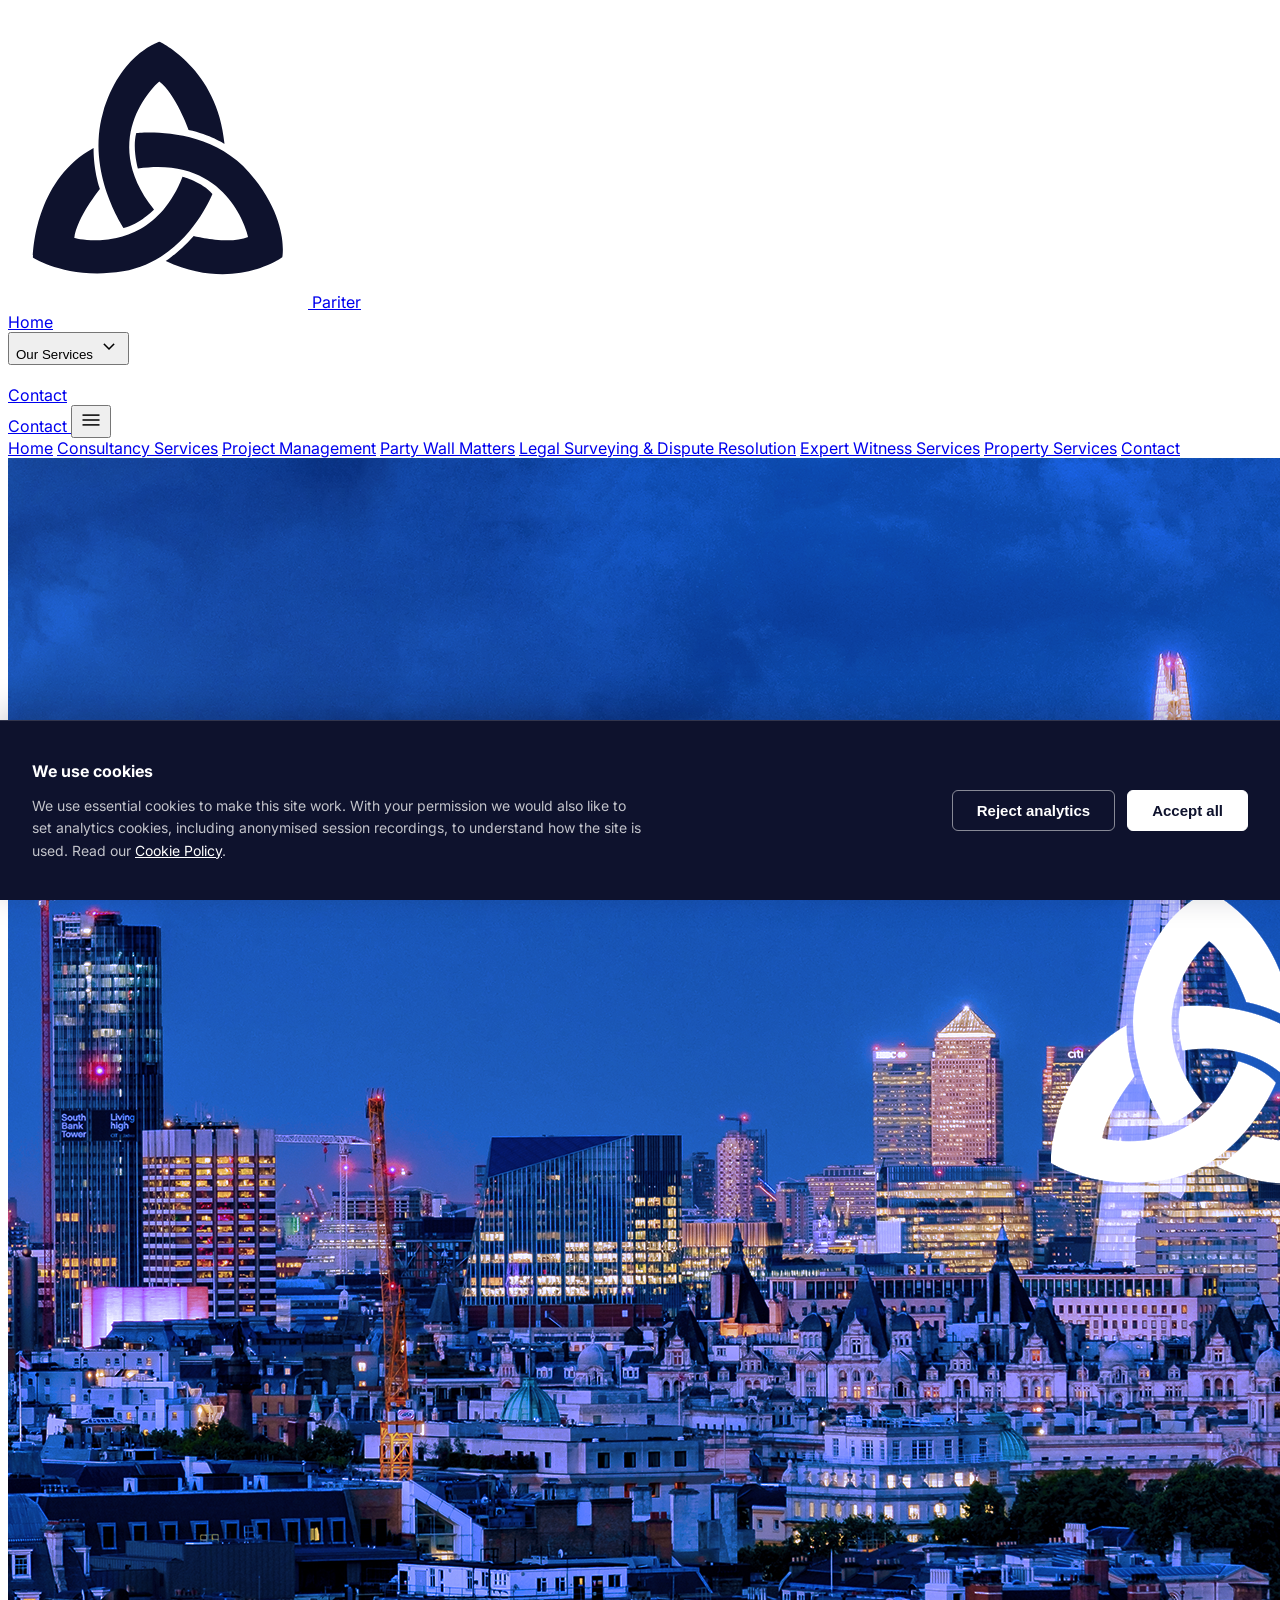
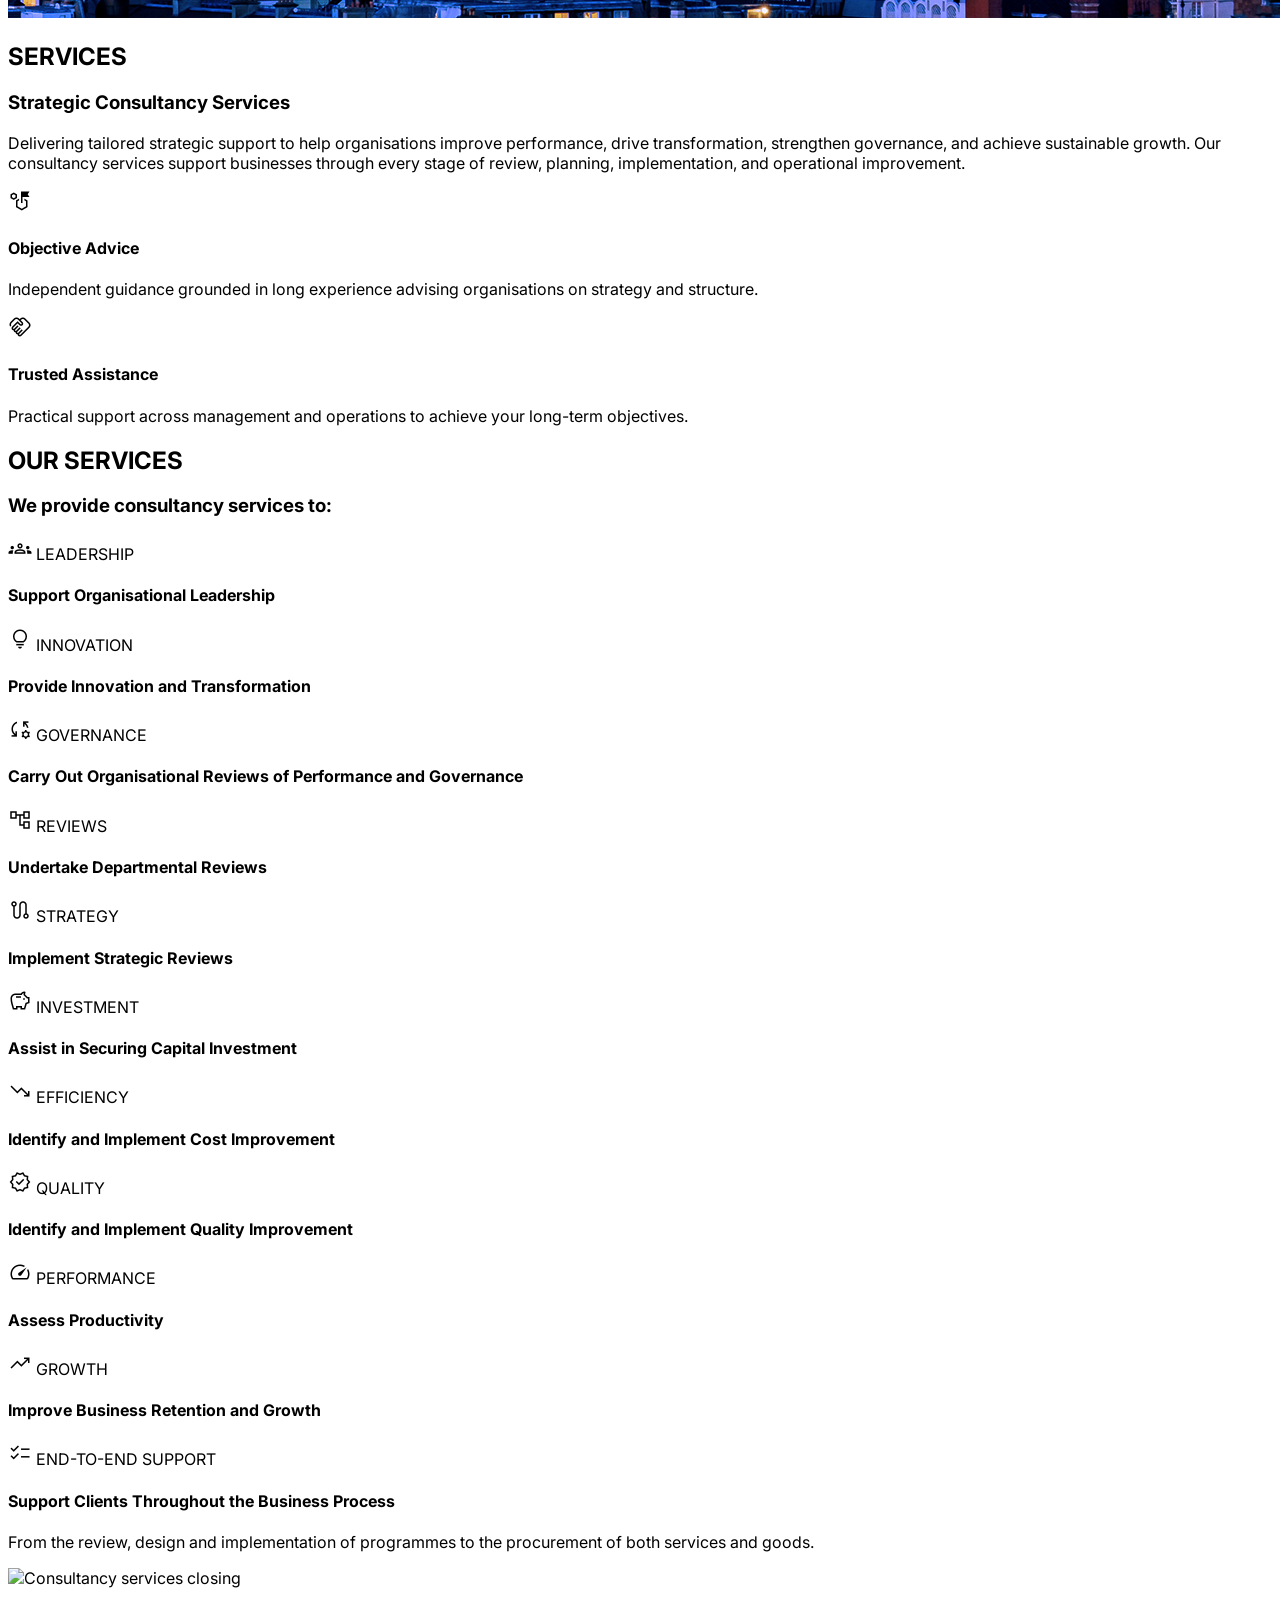
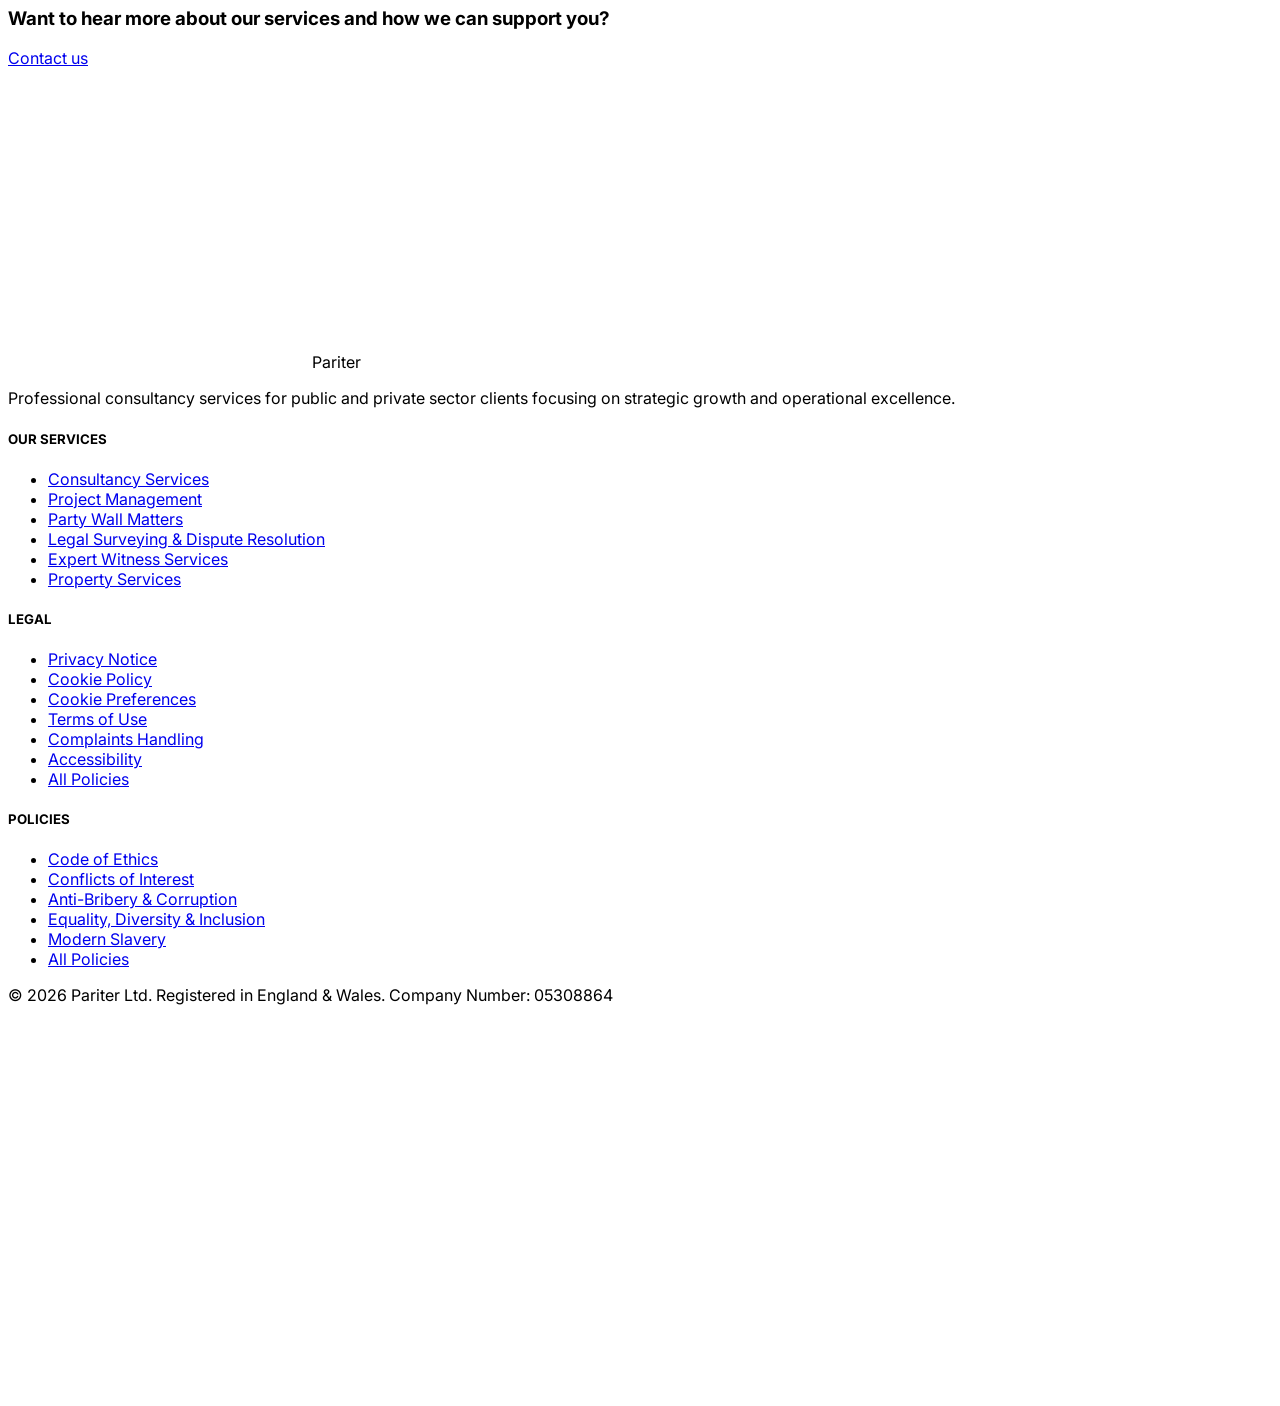
==== commit 9b4349e7: "Add files via upload" ====
--- a/consultancy-services.html
+++ b/consultancy-services.html
@@ -33,7 +33,6 @@
 <a role="menuitem" class="block px-5 py-3 text-body-sm font-body-sm text-on-surface hover:bg-surface-container-low hover:text-primary transition-colors" href="consultancy-services.html">Consultancy Services</a>
 <a role="menuitem" class="block px-5 py-3 text-body-sm font-body-sm text-on-surface hover:bg-surface-container-low hover:text-primary transition-colors" href="project-management.html">Project Management</a>
 <a role="menuitem" class="block px-5 py-3 text-body-sm font-body-sm text-on-surface hover:bg-surface-container-low hover:text-primary transition-colors" href="party-wall-matters.html">Party Wall Matters</a>
-<a role="menuitem" class="block px-5 py-3 text-body-sm font-body-sm text-on-surface hover:bg-surface-container-low hover:text-primary transition-colors" href="party-wall-surveyor-manchester.html">Party Wall Surveyor Manchester</a>
 <a role="menuitem" class="block px-5 py-3 text-body-sm font-body-sm text-on-surface hover:bg-surface-container-low hover:text-primary transition-colors" href="legal-surveying-dispute-resolution.html">Legal Surveying &amp; Dispute Resolution</a>
 <a role="menuitem" class="block px-5 py-3 text-body-sm font-body-sm text-on-surface hover:bg-surface-container-low hover:text-primary transition-colors" href="expert-witness-services.html">Expert Witness Services</a>
 <a role="menuitem" class="block px-5 py-3 text-body-sm font-body-sm text-on-surface hover:bg-surface-container-low hover:text-primary transition-colors" href="property-services.html">Property Services</a>
@@ -54,7 +53,6 @@
 <a class="py-3 text-body-md font-body-md text-on-surface hover:text-primary transition-colors border-b border-outline-variant/20" href="consultancy-services.html">Consultancy Services</a>
 <a class="py-3 text-body-md font-body-md text-on-surface hover:text-primary transition-colors border-b border-outline-variant/20" href="project-management.html">Project Management</a>
 <a class="py-3 text-body-md font-body-md text-on-surface hover:text-primary transition-colors border-b border-outline-variant/20" href="party-wall-matters.html">Party Wall Matters</a>
-<a class="py-3 text-body-md font-body-md text-on-surface hover:text-primary transition-colors border-b border-outline-variant/20" href="party-wall-surveyor-manchester.html">Party Wall Surveyor Manchester</a>
 <a class="py-3 text-body-md font-body-md text-on-surface hover:text-primary transition-colors border-b border-outline-variant/20" href="legal-surveying-dispute-resolution.html">Legal Surveying &amp; Dispute Resolution</a>
 <a class="py-3 text-body-md font-body-md text-on-surface hover:text-primary transition-colors border-b border-outline-variant/20" href="expert-witness-services.html">Expert Witness Services</a>
 <a class="py-3 text-body-md font-body-md text-on-surface hover:text-primary transition-colors border-b border-outline-variant/20" href="property-services.html">Property Services</a>
@@ -205,7 +203,6 @@
 <li><a class="text-body-sm font-body-sm text-white/70 hover:text-white transition-colors" href="consultancy-services.html">Consultancy Services</a></li>
 <li><a class="text-body-sm font-body-sm text-white/70 hover:text-white transition-colors" href="project-management.html">Project Management</a></li>
 <li><a class="text-body-sm font-body-sm text-white/70 hover:text-white transition-colors" href="party-wall-matters.html">Party Wall Matters</a></li>
-<li><a class="text-body-sm font-body-sm text-white/70 hover:text-white transition-colors" href="party-wall-surveyor-manchester.html">Party Wall Surveyor Manchester</a></li>
 <li><a class="text-body-sm font-body-sm text-white/70 hover:text-white transition-colors" href="legal-surveying-dispute-resolution.html">Legal Surveying &amp; Dispute Resolution</a></li>
 <li><a class="text-body-sm font-body-sm text-white/70 hover:text-white transition-colors" href="expert-witness-services.html">Expert Witness Services</a></li>
 <li><a class="text-body-sm font-body-sm text-white/70 hover:text-white transition-colors" href="property-services.html">Property Services</a></li>
